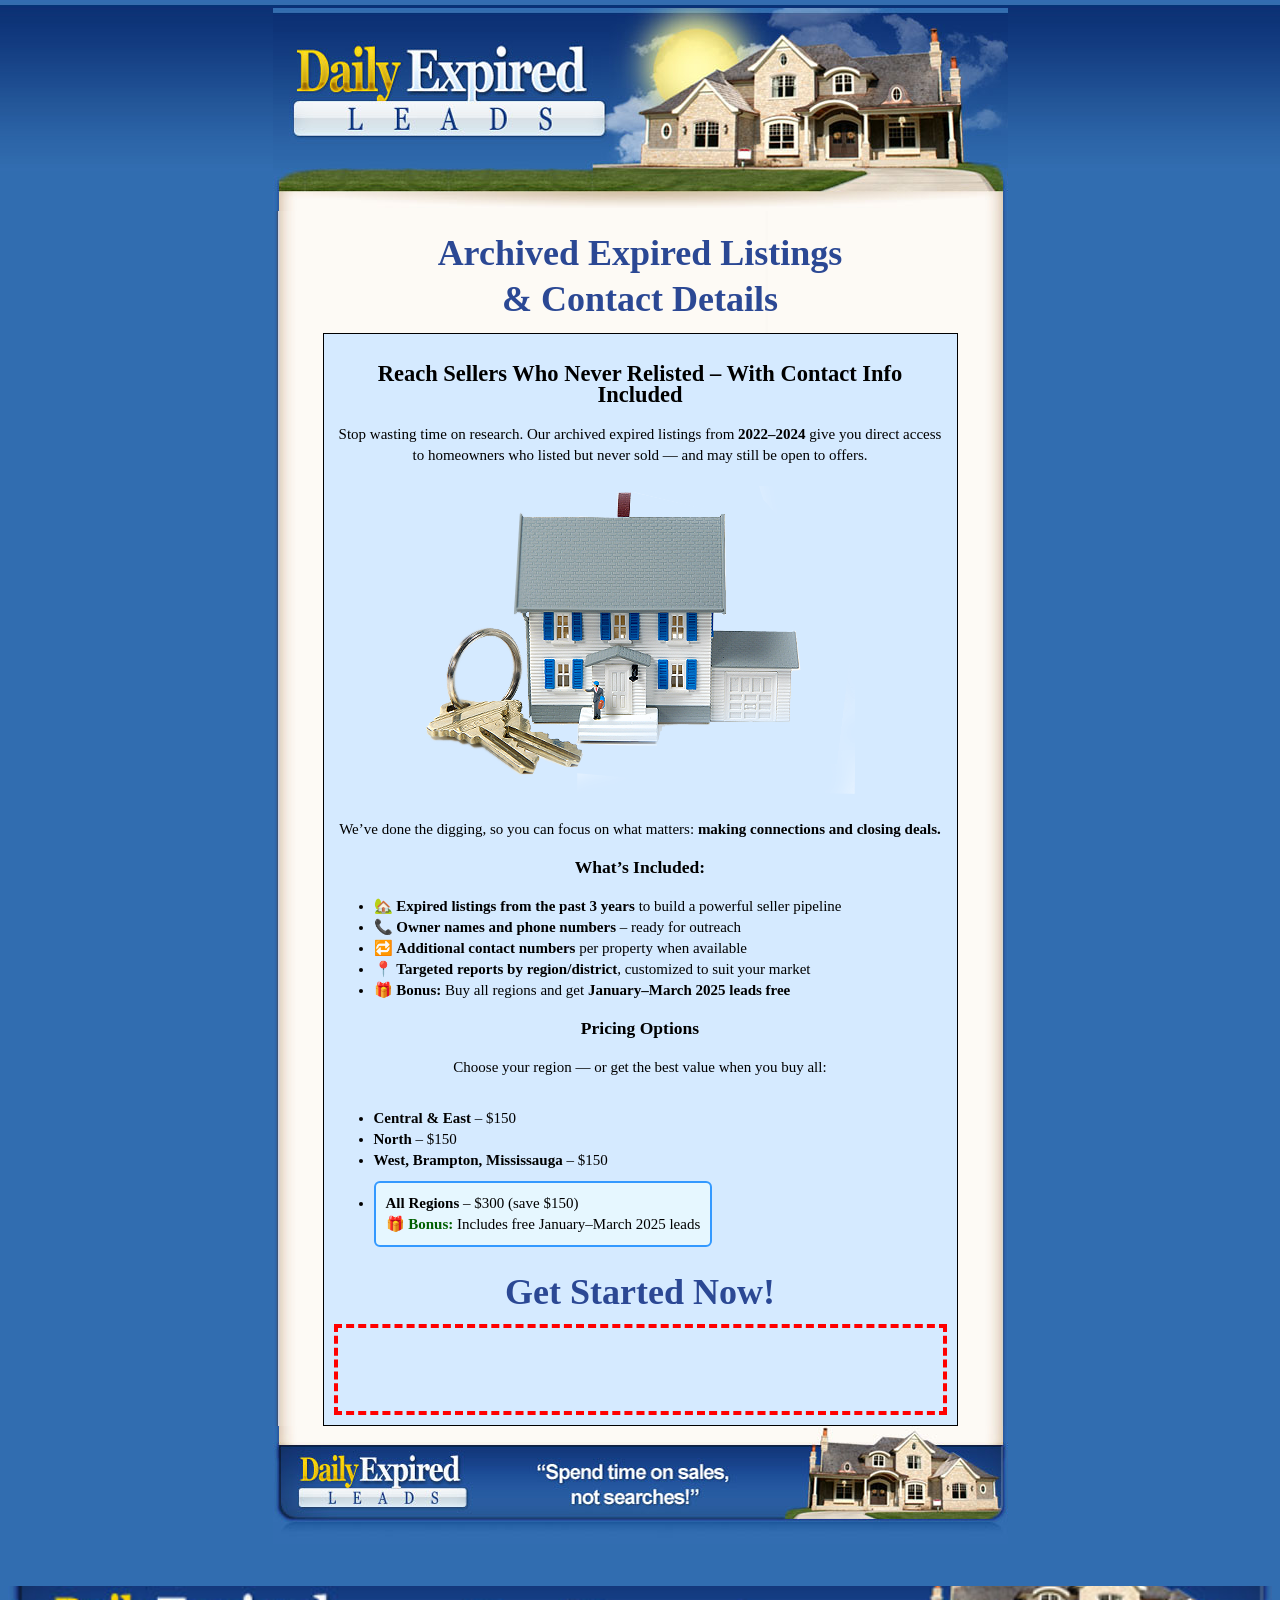
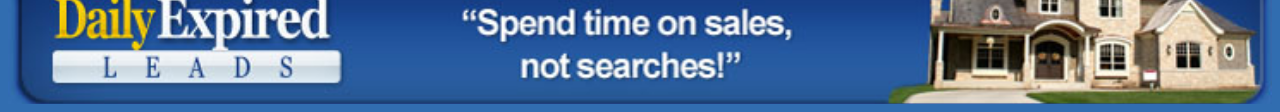
==== index.html @ 6853bd75 "Update index.html" ====
<!doctype html>
<html lang="en">
<head>
<meta http-equiv="Content-Type" content="text/html; charset=utf-8" />
<title>Archived Expired Listings & Contact Details</title>
<link href="style/stylesheet.css" rel="stylesheet" type="text/css" />
<script src="https://www.paypal.com/sdk/js?client-id=BAAXDRNRrS-t3aqj5RWTeKQ1w_iqrfukaE5zX172pGEQ2T7XyoU5CJPOnYV_MDUaxkEj3TTjgEfxeAhhIM&components=hosted-buttons&disable-funding=venmo&currency=CAD"></script>
</head>
<body id="background">
<div id="maincontainer">
    <div id="header"></div>
    <div id="contentarearepeat">
        <h1 align="center" style="line-height: 1.5em;">
            <strong>Archived Expired Listings<br>& Contact Details</strong>
        </h1>

        <div style="margin-top: 10px; margin-bottom: 10px">
            <div style="text-align: center">
                <div style="display: block; font-size: 90%; margin-top: -10px; margin-bottom: 10px"></div>
            </div>
        </div>

        <div style="border: 1px solid #000000; background-color: #d5eaff; padding: 10px">
            <h2 align="center">Reach Sellers Who Never Relisted – With Contact Info Included</h2>

            <p align="center" class="style3">Stop wasting time on research. Our archived expired listings from <strong>2022–2024</strong> give you direct access to homeowners who listed but never sold — and may still be open to offers.</p>

            <p align="center"><img alt="" src="./images/house.png" height="317" width="439" /></p>

            <p align="center" class="style3">We’ve done the digging, so you can focus on what matters: <strong>making connections and closing deals.</strong></p>

            <h3 align="center">What’s Included:</h3>
            <ul class="style3">
                <li>🏡 <strong>Expired listings from the past 3 years</strong> to build a powerful seller pipeline</li>
                <li>📞 <strong>Owner names and phone numbers</strong> – ready for outreach</li>
                <li>🔁 <strong>Additional contact numbers</strong> per property when available</li>
                <li>📍 <strong>Targeted reports by region/district</strong>, customized to suit your market</li>
                <li>🎁 <strong>Bonus:</strong> Buy all regions and get <strong>January–March 2025 leads free</strong></li>
            </ul>

            <h3 align="center">Pricing Options</h3>
            <p align="center">Choose your region — or get the best value when you buy all:</p>

            <ul style="display: inline-block; text-align: left;">
                <li><strong>Central & East</strong> – $150</li>
                <li><strong>North</strong> – $150</li>
                <li><strong>West, Brampton, Mississauga</strong> – $150</li>
                <li style="background-color: #e6f7ff; border: 2px solid #3399ff; padding: 10px; margin-top: 10px; border-radius: 6px;">
                    <strong>All Regions</strong> – $300 (save $150) 
                    <br><span style="color: #005F00; font-weight: bold;">🎁 Bonus:</span> Includes free January–March 2025 leads
                </li>
            </ul>

            <h1 align="center"><strong>Get Started Now!</strong></h1>

            <div align="center" style="border-color: #F00; border-style: dashed; border-width: 4px; padding: 10px;">
                <br />
              <!-- Wrapper for PayPal button with left padding -->
        <div id="paypal-button-wrapper" style="padding-left: 80px;">
          <div id="paypal-container-YR6F2ZJK87W9Q"></div>
      </div>

                <!-- PayPal Button Render Script -->
                <script>
                    paypal.HostedButtons({
                        hostedButtonId: "YR6F2ZJK87W9Q",
                    }).render("#paypal-container-YR6F2ZJK87W9Q");
                </script>

                <br /><br />     
            </div>
        </div>
    </div>
    <div id="footer"></div>
</div>
</body>
</html>







<br />
<br />     </div></div>
<div id="footer"></div></div>
</body>
</html>
---- style/stylesheet.css ----
@charset "UTF-8";
/* CSS Document */

#background {
    background-color: #316db0;
    background-image: url(../images/background.jpg);
    background-repeat: repeat-x;
    font-family: Georgia, "Times New Roman", Times, serif;
    font-size: 15px;
    line-height: 21px;
}

#maincontainer {
    width: 735px;
    margin: 0 auto;
    min-height: calc(100vh - 118px); /* Ensure the container takes at least the full viewport height minus the footer height */
}
#header {
    background-image: url(../images/header.jpg);
    height: 203px;
    width: 735px;
    margin-top: 0;
    margin-bottom: 0;
    overflow: hidden;
}
#contentarearepeat {
    background-image: url(../images/contentarearepeat.jpg);
    background-repeat: repeat-y;
    width: 635px;
    padding-right: 50px;
    padding-left: 50px;
    overflow: hidden;
}
#footer {
    background-image: url(../images/footer.jpg);
    background-size: cover;  /* Ensure the image covers the footer without repeating */
    background-position: center;  /* Center the image */
    height: 118px;  /* Fixed footer height */
    width: 100%;  /* Full width */
    margin-top: 0;  /* No extra margin above the footer */
    overflow: hidden;  /* Prevent overflow */
}

#headline {
    background-image: url(../images/headline.jpg);
    height: 224px;
    width: 596px;
    margin-top: 20px;
    margin-right: auto;
    margin-bottom: 30px;
    margin-left: auto;
}
.subheadline {
    font-family: Georgia, "Times New Roman", Times, serif;
    font-size: 30px;
    line-height: 50px;
    color: #142334;
    text-align: center;
}
.subscribebox {
    background-image: url(../images/subscribebox.jpg);
    height: 140px;
    width: 394px;
    margin-top: 30px;
    margin-right: auto;
    margin-bottom: 30px;
    margin-left: auto;
    padding-top: 90px;
    padding-right: 15px;
    padding-left: 15px;
}
.testimonialboxtop {
    background-image: url(../images/testimonialboxtop.jpg);
    height: 43px;
    width: 515px;
    margin-top: 30px;
    margin-right: auto;
    margin-bottom: 0px;
    margin-left: auto;
    overflow: hidden;
}
.testimonialboxbodyrepeat {
    background-image: url(../images/testimonialboxbodyrepeat.jpg);
    height: auto;
    width: 455px;
    margin-top: 0px;
    margin-right: auto;
    margin-bottom: 0px;
    margin-left: auto;
    overflow: hidden;
    padding-right: 30px;
    padding-left: 30px;
}
.testimonialboxbottom {
    background-image: url(../images/testimonialboxbottom.jpg);
    height: 22px;
    width: 515px;
    margin-top: 0px;
    margin-right: auto;
    margin-bottom: 30px;
    margin-left: auto;
    overflow: hidden;
}
#background #maincontainer #contentarearepeat h1 strong {
    color: #2B4894;
    font-size: 36px;
}
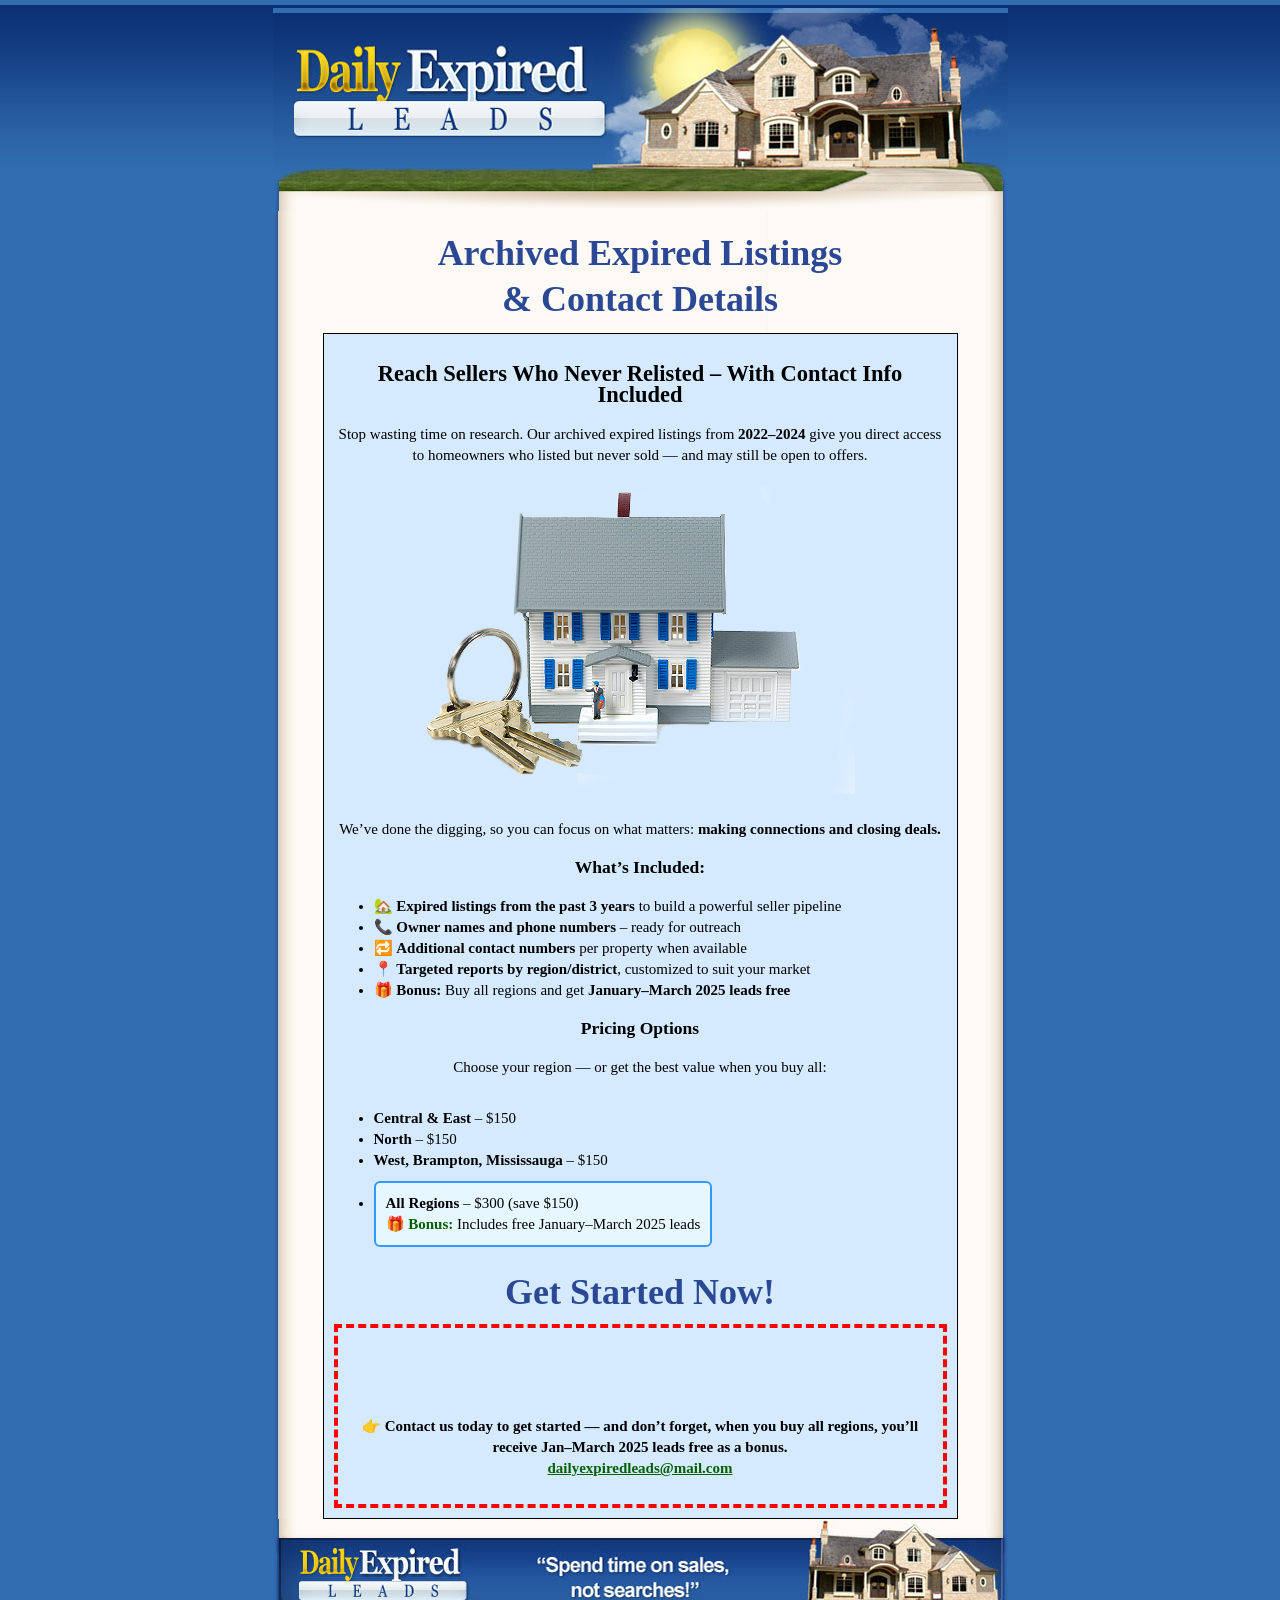
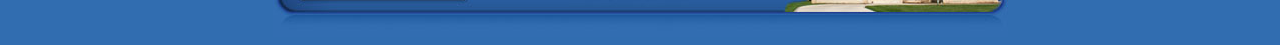
==== commit 6c837bc8: "Update index.html" ====
--- a/index.html
+++ b/index.html
@@ -55,35 +55,26 @@
 
             <div align="center" style="border-color: #F00; border-style: dashed; border-width: 4px; padding: 10px;">
                 <br />
-              <!-- Wrapper for PayPal button with left padding -->
         <div id="paypal-button-wrapper" style="padding-left: 80px;">
           <div id="paypal-container-YR6F2ZJK87W9Q"></div>
       </div>
-
-                <!-- PayPal Button Render Script -->
                 <script>
                     paypal.HostedButtons({
                         hostedButtonId: "YR6F2ZJK87W9Q",
                     }).render("#paypal-container-YR6F2ZJK87W9Q");
                 </script>
 
-                <br /><br />     
-            </div>
-        </div>
+                <br /><br /> 
+                        <p style="text-align: center;">
+                          👉 <strong>Contact us today to get started — and don’t forget, when you buy all regions, you’ll receive Jan–March 2025 leads free as a bonus.</strong>
+                          <br>
+                          <a href="mailto:dailyexpiredleads@mail.com?subject=Inquiry%20About%20Expired%20Listings" style="color: #005F00; font-weight: bold;">dailyexpiredleads@mail.com</a>
+                      </p>
+                  </div>
+              </div>
+          </div>
+          <div id="footer" style="text-align: center;">
     </div>
-    <div id="footer"></div>
 </div>
 </body>
 </html>
-
-
-
-
-
-
-
-<br />
-<br />     </div></div>
-<div id="footer"></div></div>
-</body>
-</html>
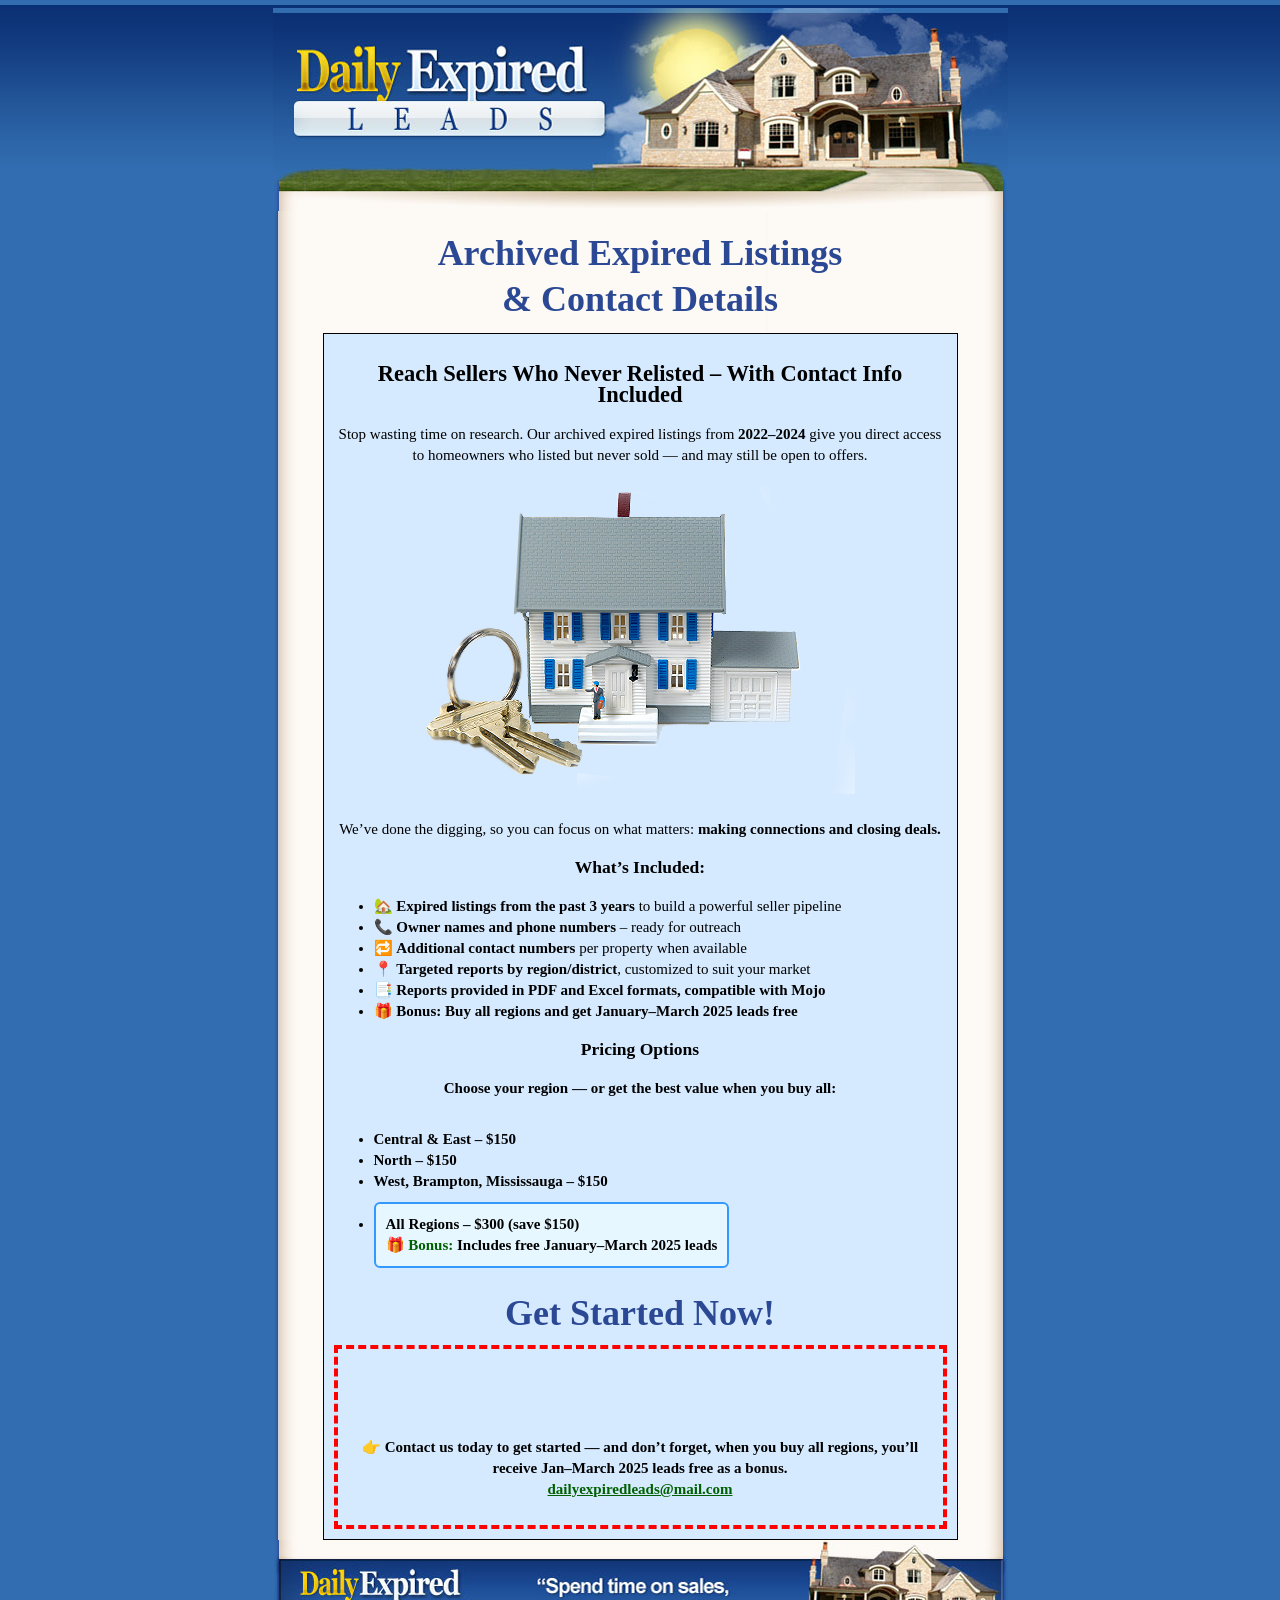
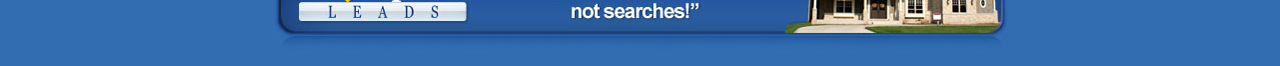
==== commit 2b4d472b: "Update index.html" ====
--- a/index.html
+++ b/index.html
@@ -35,6 +35,7 @@
                 <li>📞 <strong>Owner names and phone numbers</strong> – ready for outreach</li>
                 <li>🔁 <strong>Additional contact numbers</strong> per property when available</li>
                 <li>📍 <strong>Targeted reports by region/district</strong>, customized to suit your market</li>
+                <li>📑 <strong>Reports provided in PDF and Excel formats, compatible with Mojo</li>
                 <li>🎁 <strong>Bonus:</strong> Buy all regions and get <strong>January–March 2025 leads free</strong></li>
             </ul>
 
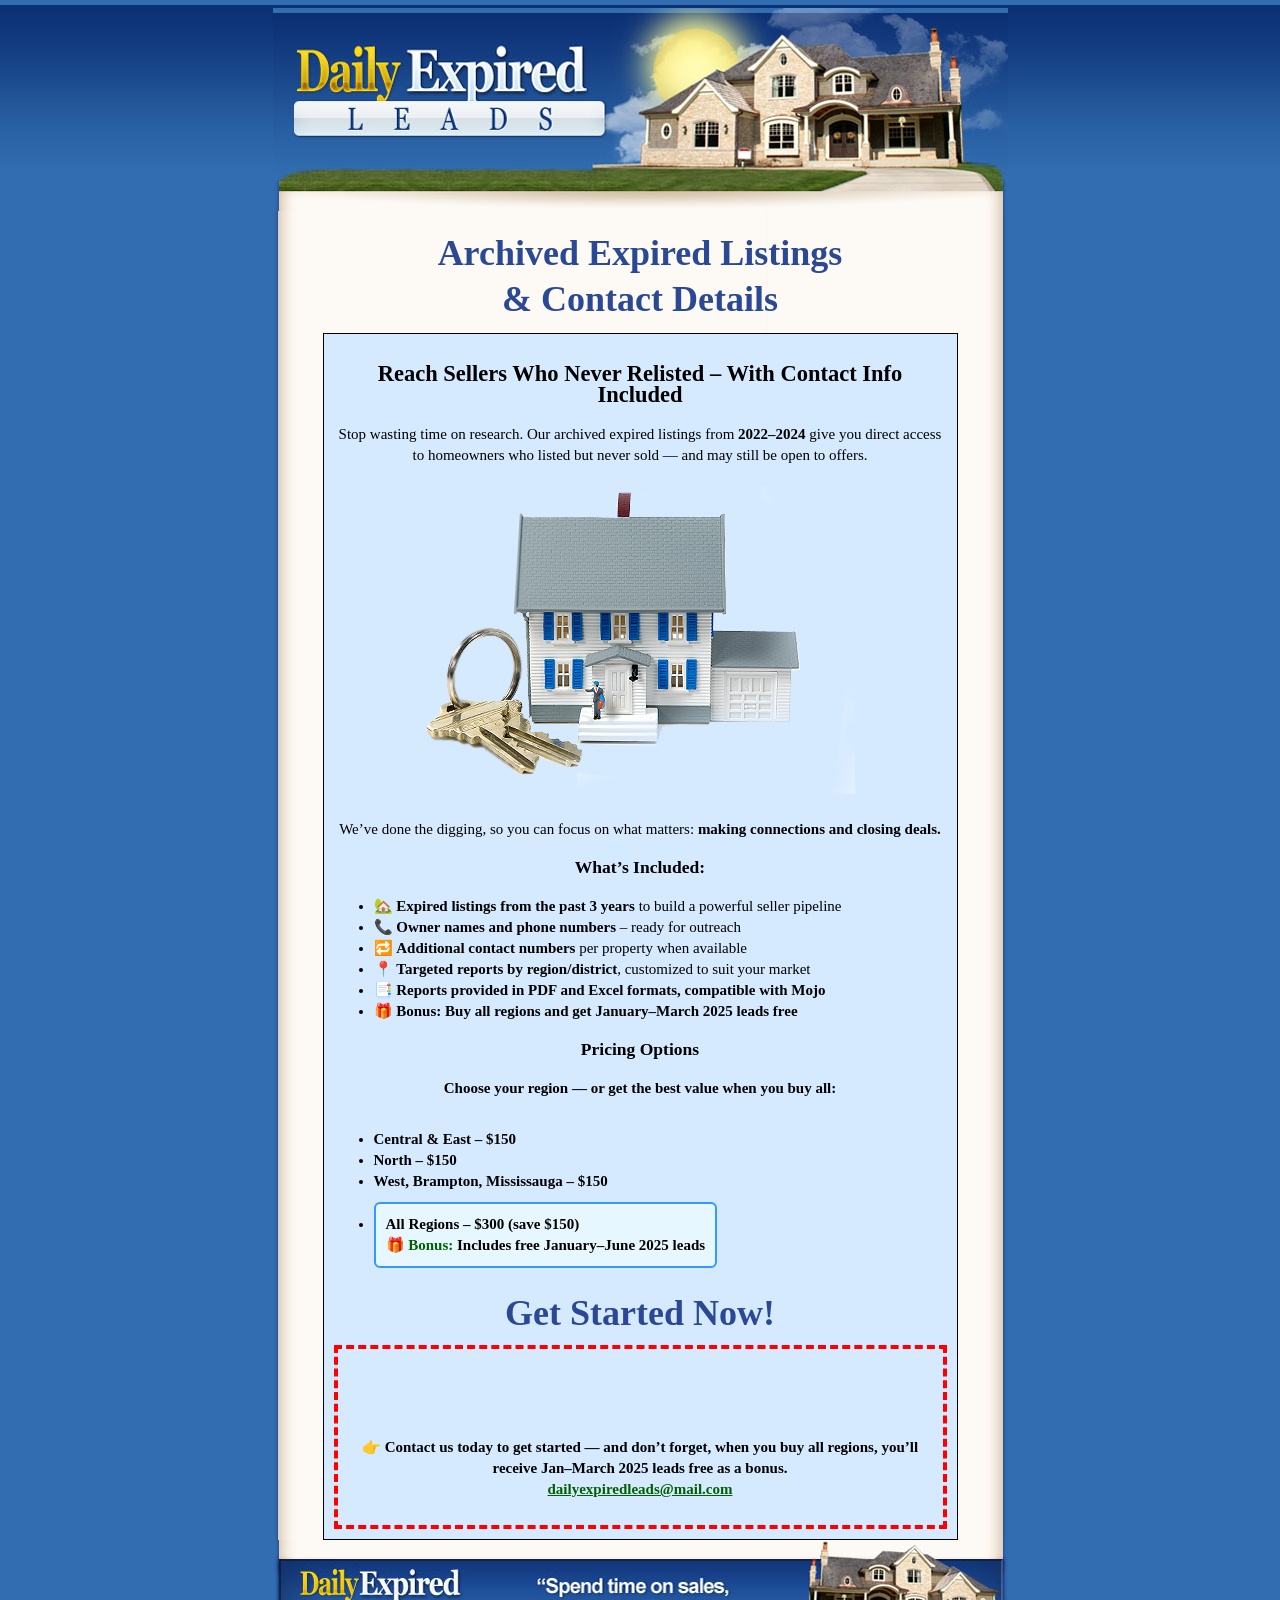
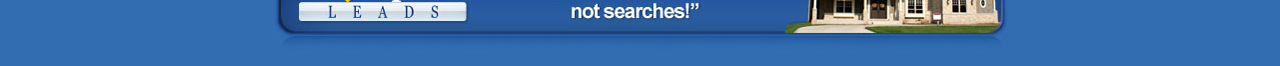
==== commit 3c8bf76b: "Update index.html" ====
--- a/index.html
+++ b/index.html
@@ -48,7 +48,7 @@
                 <li><strong>West, Brampton, Mississauga</strong> – $150</li>
                 <li style="background-color: #e6f7ff; border: 2px solid #3399ff; padding: 10px; margin-top: 10px; border-radius: 6px;">
                     <strong>All Regions</strong> – $300 (save $150) 
-                    <br><span style="color: #005F00; font-weight: bold;">🎁 Bonus:</span> Includes free January–March 2025 leads
+                    <br><span style="color: #005F00; font-weight: bold;">🎁 Bonus:</span> Includes free January–June 2025 leads
                 </li>
             </ul>
 
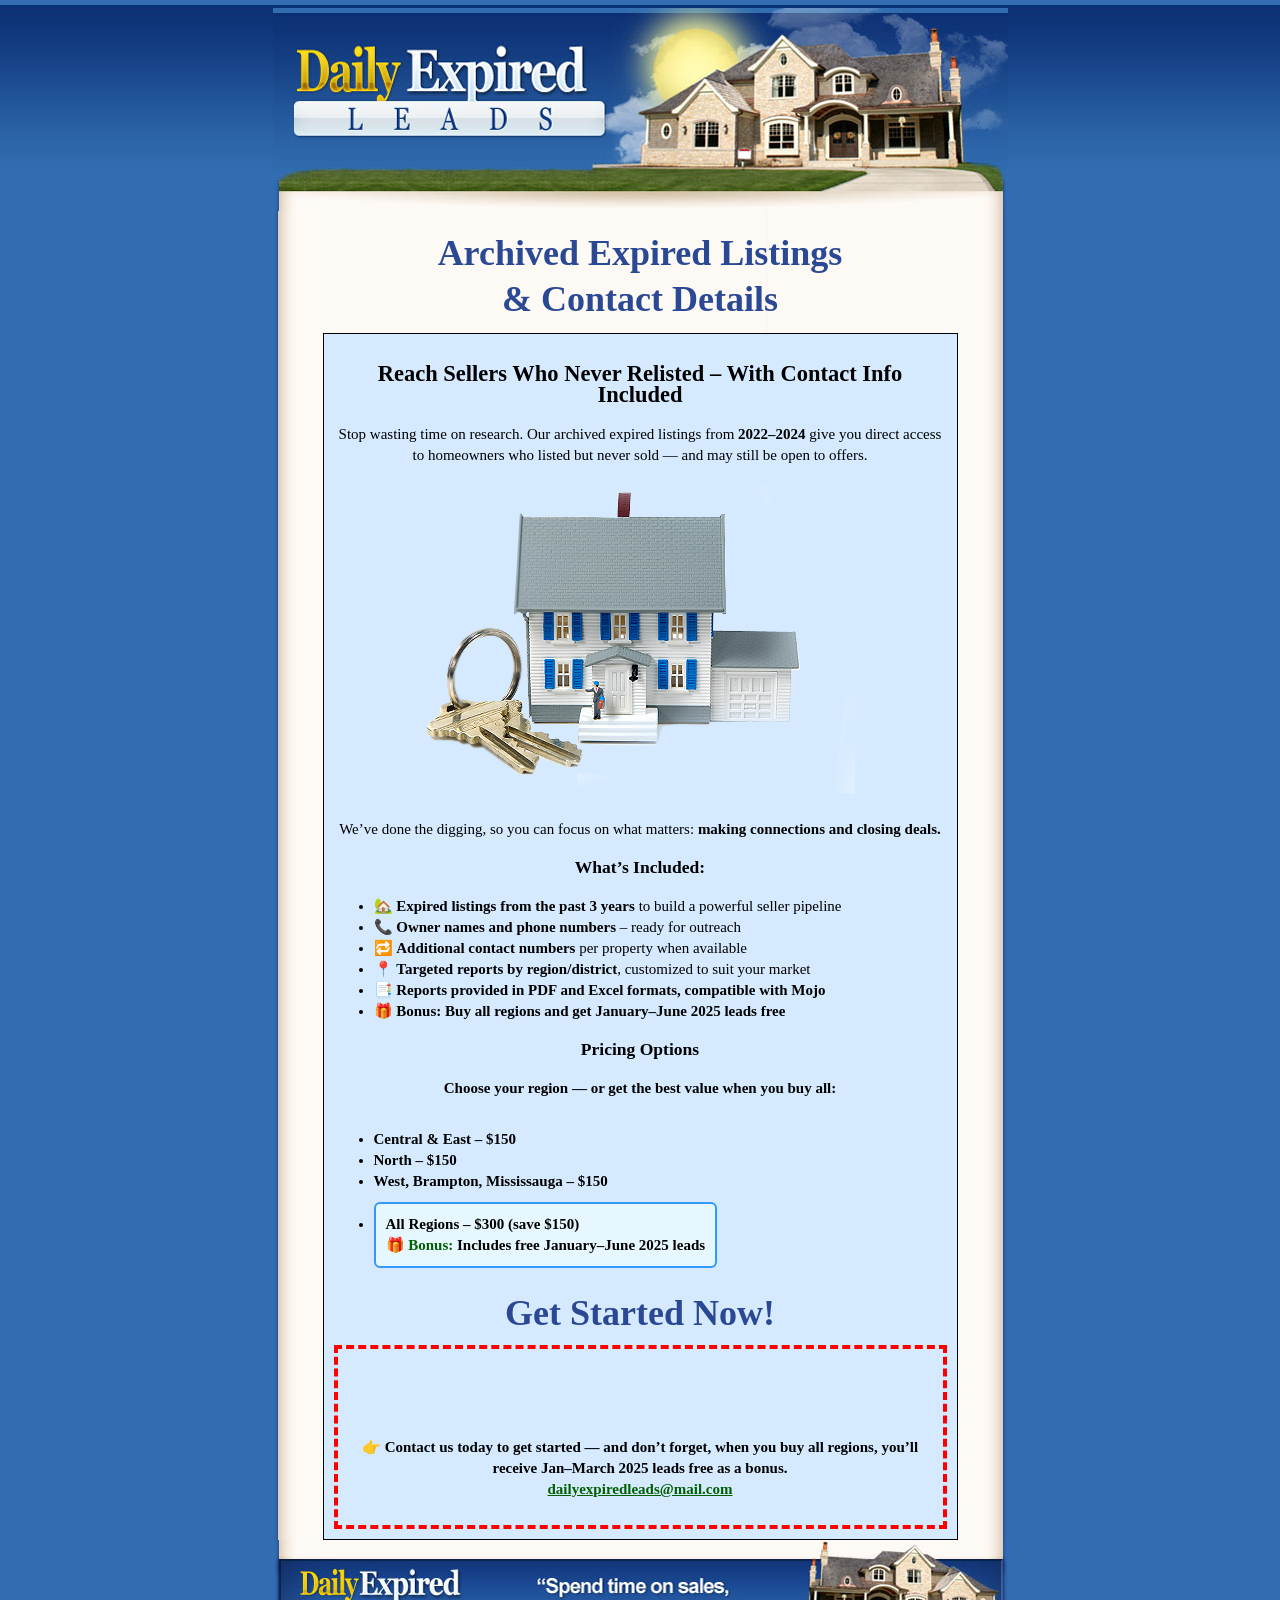
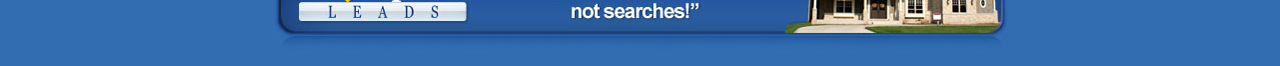
==== commit 3a43730a: "Update index.html" ====
--- a/index.html
+++ b/index.html
@@ -36,7 +36,7 @@
                 <li>🔁 <strong>Additional contact numbers</strong> per property when available</li>
                 <li>📍 <strong>Targeted reports by region/district</strong>, customized to suit your market</li>
                 <li>📑 <strong>Reports provided in PDF and Excel formats, compatible with Mojo</li>
-                <li>🎁 <strong>Bonus:</strong> Buy all regions and get <strong>January–March 2025 leads free</strong></li>
+                <li>🎁 <strong>Bonus:</strong> Buy all regions and get <strong>January–June 2025 leads free</strong></li>
             </ul>
 
             <h3 align="center">Pricing Options</h3>
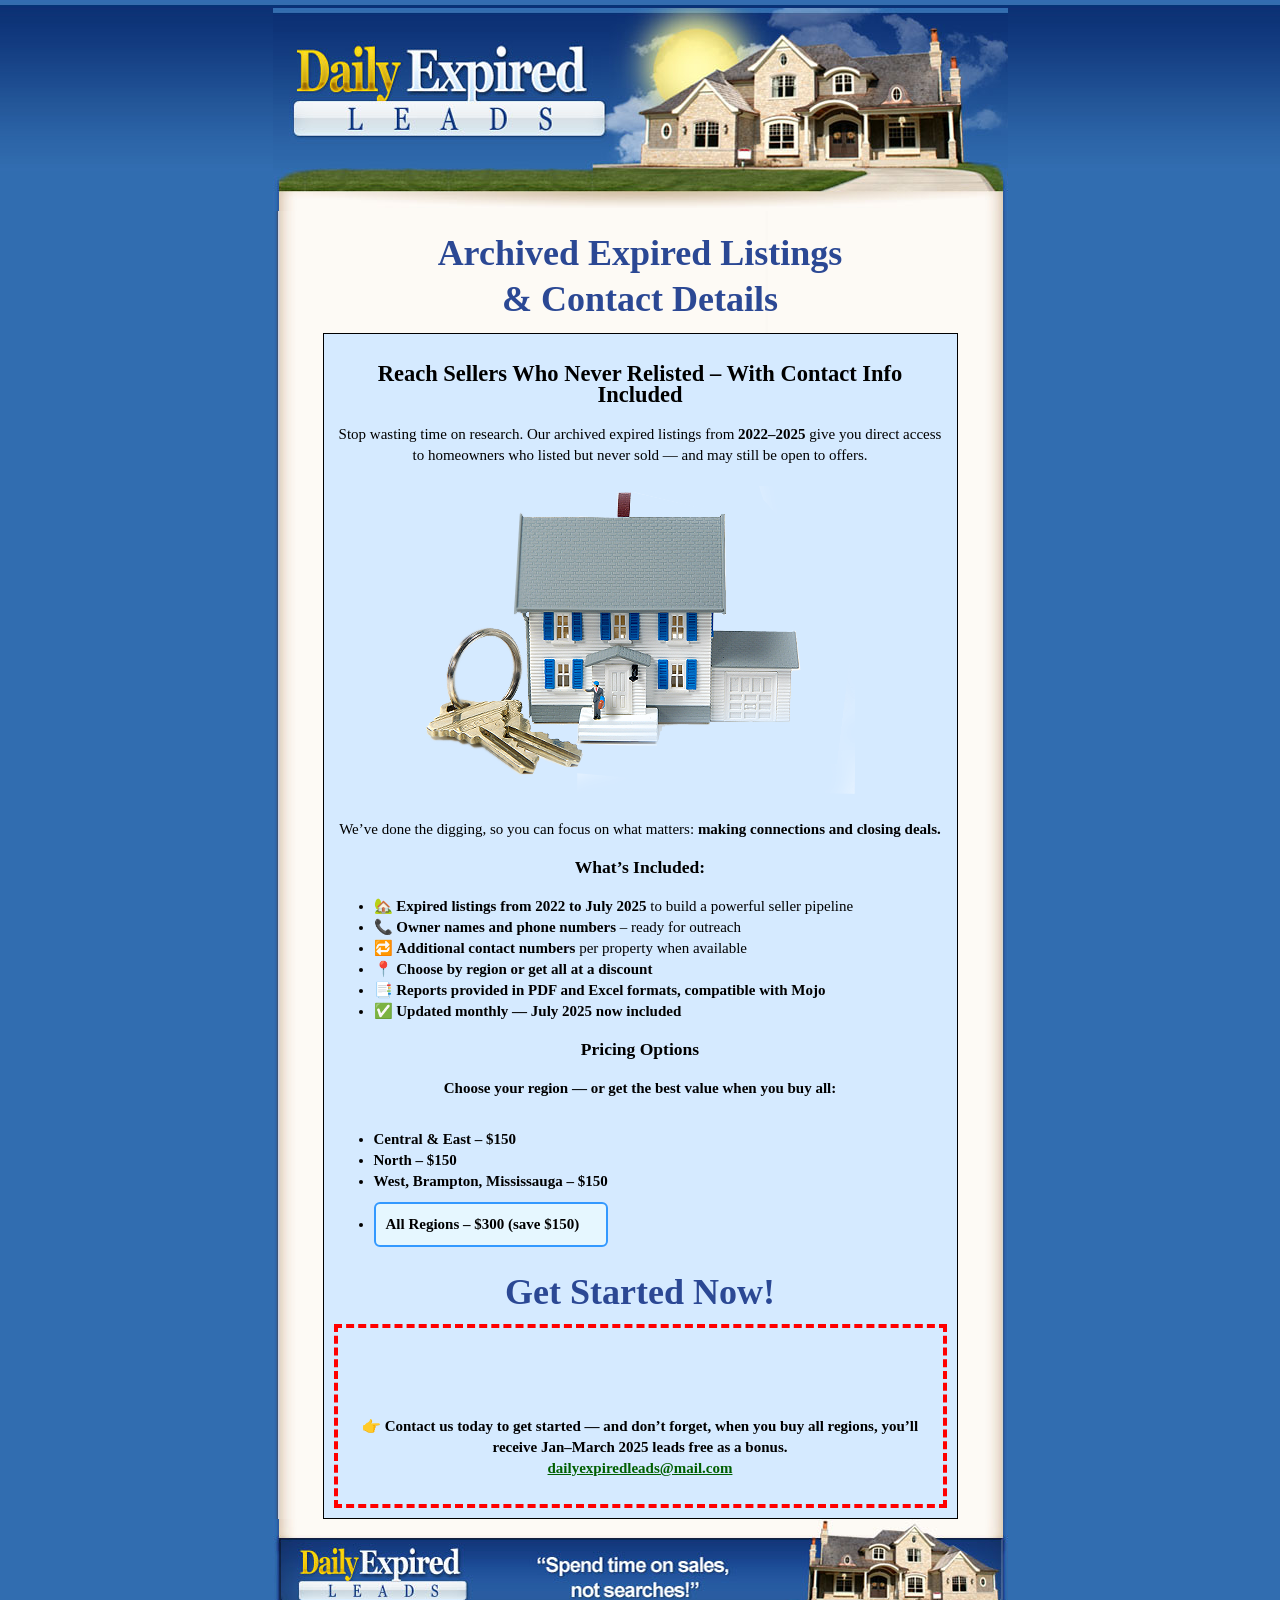
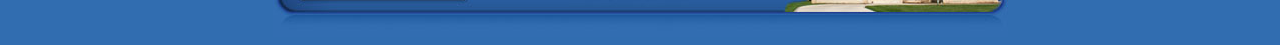
==== commit becc4196: "Update index.html" ====
--- a/index.html
+++ b/index.html
@@ -23,7 +23,7 @@
         <div style="border: 1px solid #000000; background-color: #d5eaff; padding: 10px">
             <h2 align="center">Reach Sellers Who Never Relisted – With Contact Info Included</h2>
 
-            <p align="center" class="style3">Stop wasting time on research. Our archived expired listings from <strong>2022–2024</strong> give you direct access to homeowners who listed but never sold — and may still be open to offers.</p>
+            <p align="center" class="style3">Stop wasting time on research. Our archived expired listings from <strong>2022–2025</strong> give you direct access to homeowners who listed but never sold — and may still be open to offers.</p>
 
             <p align="center"><img alt="" src="./images/house.png" height="317" width="439" /></p>
 
@@ -31,12 +31,12 @@
 
             <h3 align="center">What’s Included:</h3>
             <ul class="style3">
-                <li>🏡 <strong>Expired listings from the past 3 years</strong> to build a powerful seller pipeline</li>
+                <li>🏡 <strong>Expired listings from 2022 to July 2025</strong> to build a powerful seller pipeline</li>
                 <li>📞 <strong>Owner names and phone numbers</strong> – ready for outreach</li>
                 <li>🔁 <strong>Additional contact numbers</strong> per property when available</li>
-                <li>📍 <strong>Targeted reports by region/district</strong>, customized to suit your market</li>
+                <li>📍 <strong>Choose by region or get all at a discount</li>
                 <li>📑 <strong>Reports provided in PDF and Excel formats, compatible with Mojo</li>
-                <li>🎁 <strong>Bonus:</strong> Buy all regions and get <strong>January–June 2025 leads free</strong></li>
+                <li>✅ Updated monthly — July 2025 now included</li>
             </ul>
 
             <h3 align="center">Pricing Options</h3>
@@ -48,7 +48,7 @@
                 <li><strong>West, Brampton, Mississauga</strong> – $150</li>
                 <li style="background-color: #e6f7ff; border: 2px solid #3399ff; padding: 10px; margin-top: 10px; border-radius: 6px;">
                     <strong>All Regions</strong> – $300 (save $150) 
-                    <br><span style="color: #005F00; font-weight: bold;">🎁 Bonus:</span> Includes free January–June 2025 leads
+                    <br><span style="color: #005F00; font-weight: bold;">
                 </li>
             </ul>
 
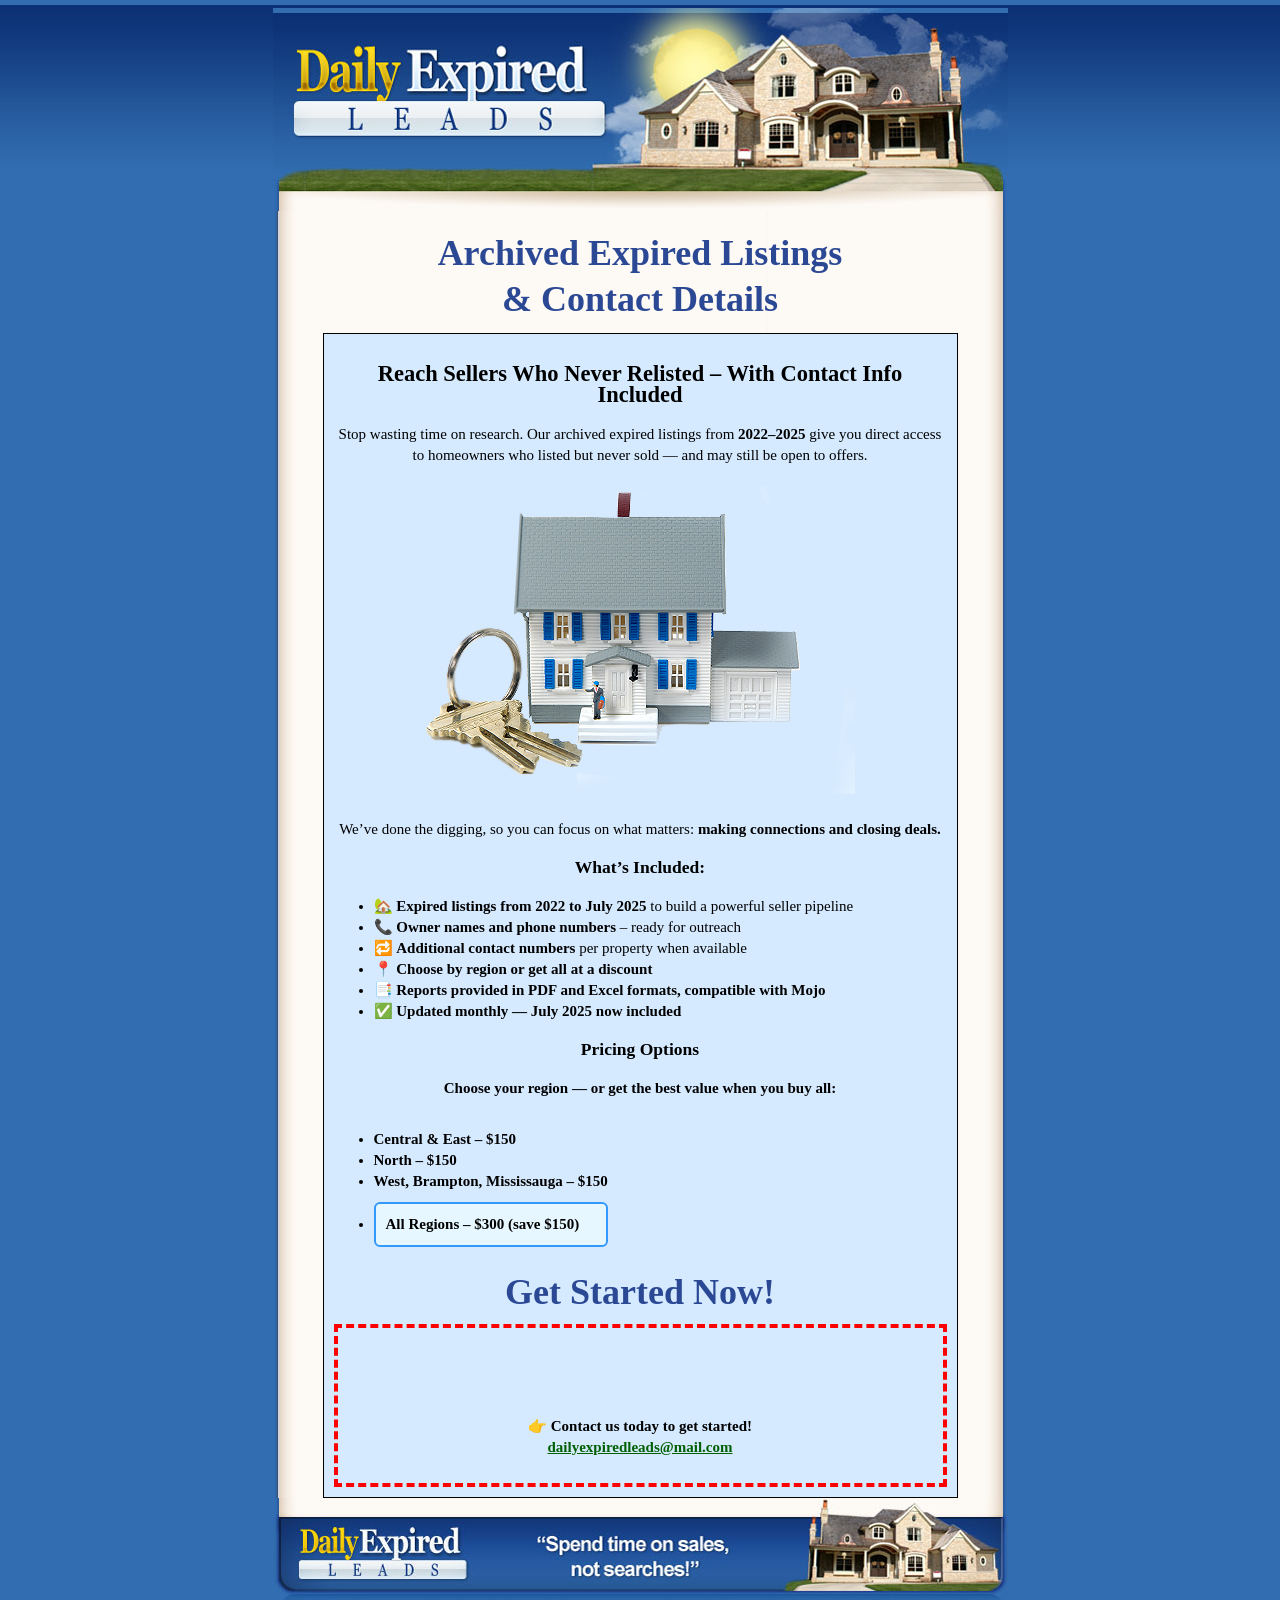
==== commit fb51fad4: "Update index.html" ====
--- a/index.html
+++ b/index.html
@@ -67,7 +67,7 @@
 
                 <br /><br /> 
                         <p style="text-align: center;">
-                          👉 <strong>Contact us today to get started — and don’t forget, when you buy all regions, you’ll receive Jan–March 2025 leads free as a bonus.</strong>
+                          👉 <strong>Contact us today to get started!</strong>
                           <br>
                           <a href="mailto:dailyexpiredleads@mail.com?subject=Inquiry%20About%20Expired%20Listings" style="color: #005F00; font-weight: bold;">dailyexpiredleads@mail.com</a>
                       </p>
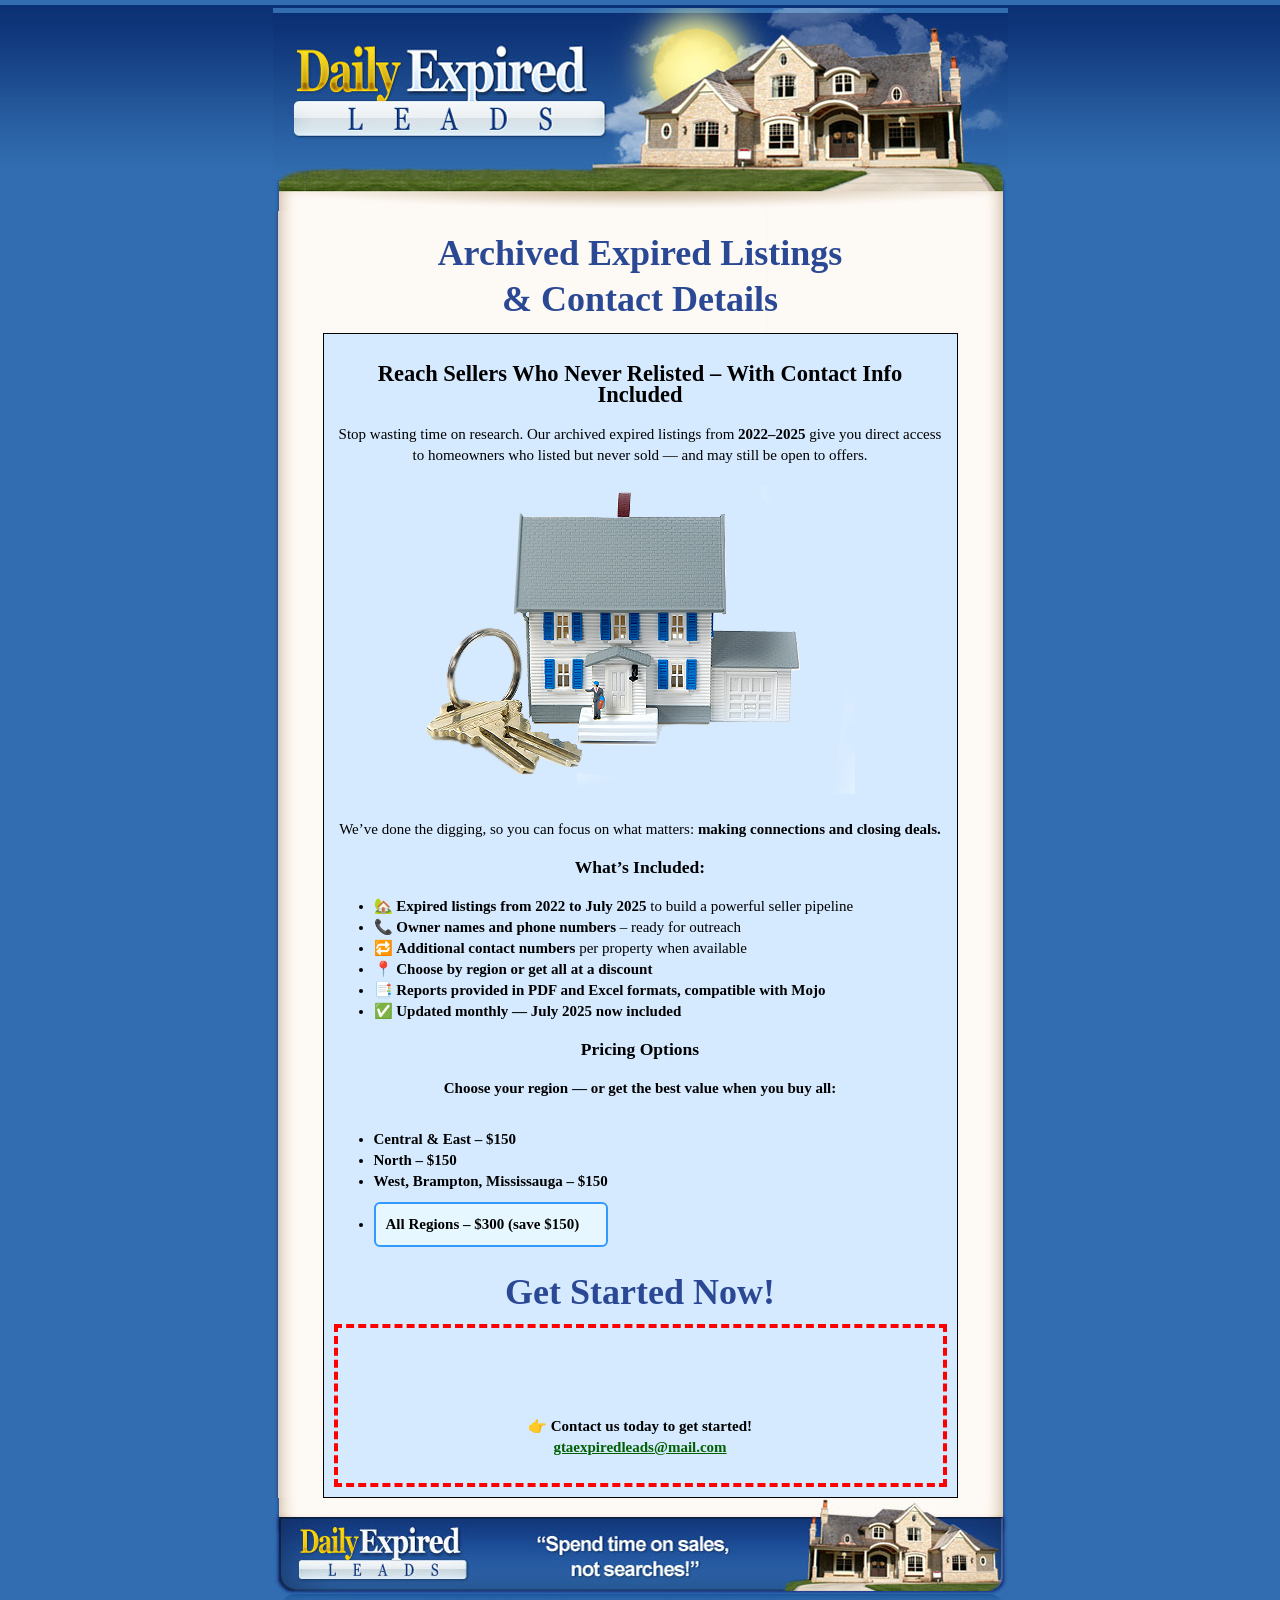
==== commit 57ae4391: "Update index.html" ====
--- a/index.html
+++ b/index.html
@@ -69,7 +69,7 @@
                         <p style="text-align: center;">
                           👉 <strong>Contact us today to get started!</strong>
                           <br>
-                          <a href="mailto:dailyexpiredleads@mail.com?subject=Inquiry%20About%20Expired%20Listings" style="color: #005F00; font-weight: bold;">dailyexpiredleads@mail.com</a>
+                          <a href="mailto:gtaexpiredleads@mail.com?subject=Inquiry%20About%20Expired%20Listings" style="color: #005F00; font-weight: bold;">gtaexpiredleads@mail.com</a>
                       </p>
                   </div>
               </div>
